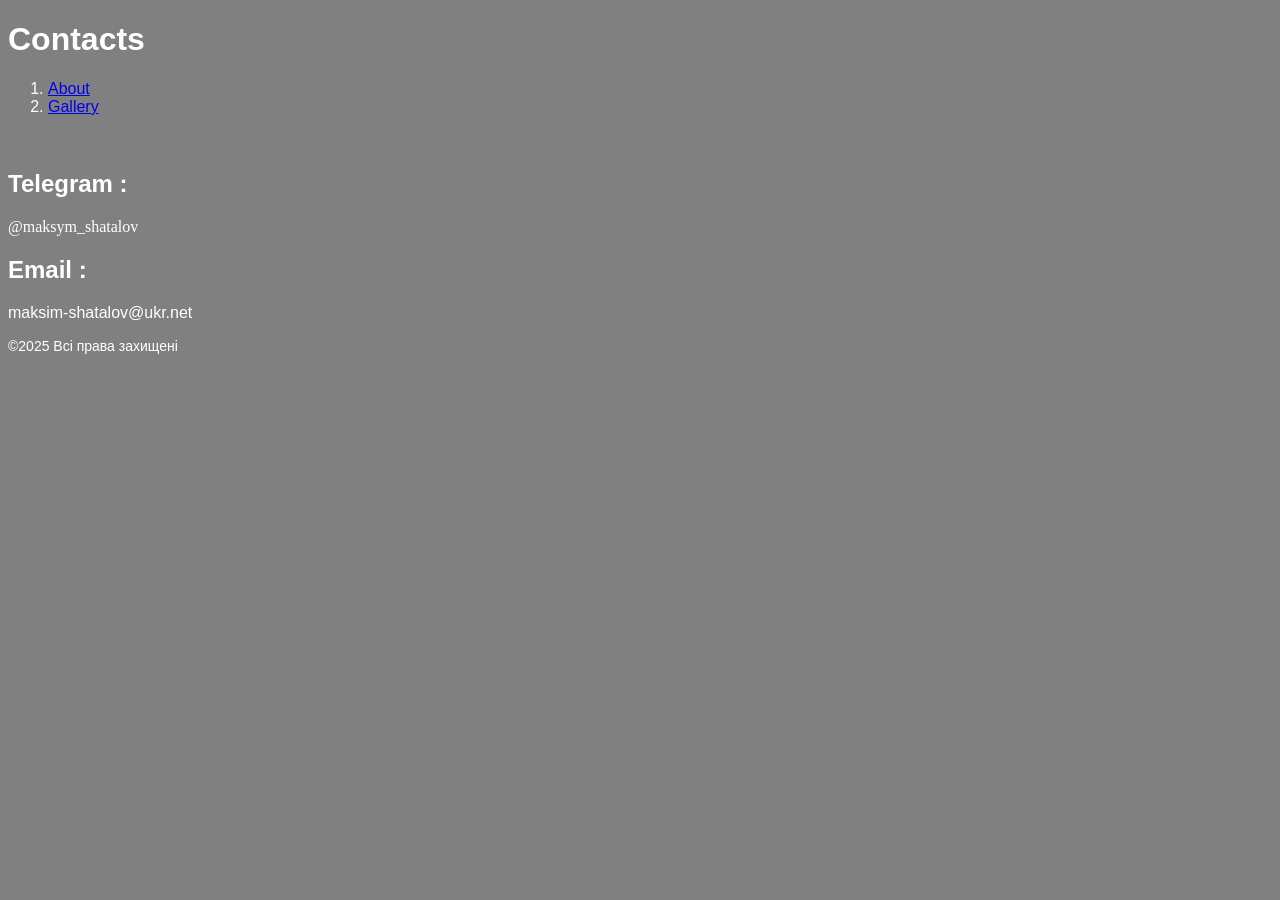
==== Pages_html_Shatalov/pages/contacts.html @ 5855006a "Add my folder with HTML files" ====
<!DOCTYPE html>
<html lang="en">
  <head>
    <meta charset="UTF-8">
    <meta name="viewport" content="width=device-width, initial-scale=1.0">
    <meta http-equiv="X-UA-Compatible" content="ie=edge">
    <title>Contacts</title>
    <link rel="stylesheet" href="style.css">
  </head>
<body style="background-color: grey;">
<font face="Arial" color="#FFFFFF">
    <header>
        <h1>Contacts</h1>
    <nav>
        <ol>
            <li><a href="../index.html">About</a></li>
            <li><a href="gallery.html">Gallery</a></li>
        </ol>
    </nav>
 </header>
 <main>
<img src ="" alt="" class="photo">
<h2>Telegram : </h2><p>  <font face="Times New Roman">@maksym_shatalov</font></p>
<h2>Email : </h2><p><font> maksim-shatalov@ukr.net </font></p>


 </main>
 <footer style="font-size: 14px;">
    ©2025 Всі права захищені
 </footer>
	<script src="index.js"></script>
  </body>
</html>
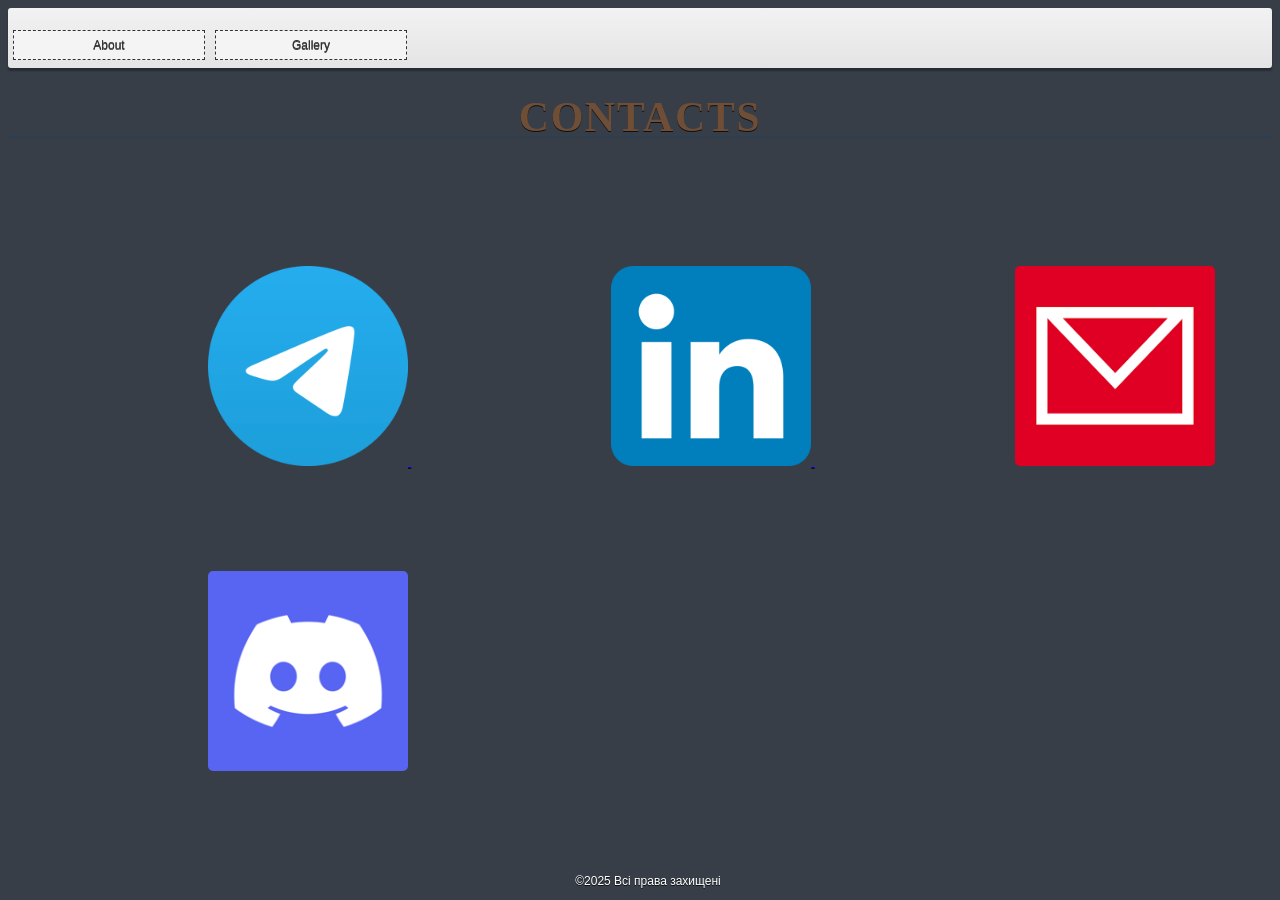
==== commit a7ba7bcd: "Updating my website" ====
--- a/Pages_html_Shatalov/pages/contacts.html
+++ b/Pages_html_Shatalov/pages/contacts.html
@@ -5,29 +5,44 @@
     <meta name="viewport" content="width=device-width, initial-scale=1.0">
     <meta http-equiv="X-UA-Compatible" content="ie=edge">
     <title>Contacts</title>
-    <link rel="stylesheet" href="style.css">
+    <link rel="stylesheet" href="css/style.css">
+	
+				<div class="header">
+				<div class="headerContent">
+							        <ul class="nav">
+						   <li><a href="../index.html">About</a></li>
+                           <li><a href="gallery.html">Gallery</a></li>
+					</ul>
+					</div>
+					</div>
+
   </head>
-<body style="background-color: grey;">
+<body>
+           
+
 <font face="Arial" color="#FFFFFF">
-    <header>
-        <h1>Contacts</h1>
-    <nav>
-        <ol>
-            <li><a href="../index.html">About</a></li>
-            <li><a href="gallery.html">Gallery</a></li>
-        </ol>
-    </nav>
- </header>
- <main>
-<img src ="" alt="" class="photo">
-<h2>Telegram : </h2><p>  <font face="Times New Roman">@maksym_shatalov</font></p>
-<h2>Email : </h2><p><font> maksim-shatalov@ukr.net </font></p>
+        <h1 class="TitlePage">Contacts</h1>
+        
+        
+        <a href="https://t.me/maksym_shatalov" target="_blank" class="image-link">
+    <img src="../photos/telegram.png" alt="Telegram">
+  </a>
+
+    <a href="https://www.linkedin.com/in/maksym-shatalov/" target="_blank" class="image-link">
+    <img src="../photos/LinkedIn.png" alt="LinkedIn">
+  </a>
+
+      <a href="mailto:maksim-shatalov@ukr.net" target="_blank" class="image-link">
+    <img src="../photos/email.png" alt="Email">
+  </a>
 
 
- </main>
- <footer style="font-size: 14px;">
-    ©2025 Всі права захищені
- </footer>
+      <a href="https://discord.com/channels/@me/" target="_blank" class="image-link">
+    <img src="../photos/Discord.png" alt="Discord">
+  </a>
+
+   <div class="footer"> ©2025 Всі права захищені</div>
+</font>
 	<script src="index.js"></script>
   </body>
 </html>
--- a/Pages_html_Shatalov/pages/css/style.css
+++ b/Pages_html_Shatalov/pages/css/style.css
@@ -0,0 +1,159 @@
+.header {
+	padding-top: 0px;
+	margin-bottom: 0px;
+}
+
+body {
+	background: #373e47 url("../photos/bg.jpg") repeat;
+	font-family: Arial;
+	font-size: 12px;
+	color: #e4e4e4;
+	line-height: 18px;
+	text-shadow: 0 1px 0 rgba(0,0,0,0.75);
+}
+.headerContent {
+	box-shadow: 0 3px 2px rgba(0,0,0,0.3);
+	-webkit-box-shadow: 0 3px 2px rgba(0,0,0,0.3);
+	-moz-box-shadow: 0 3px 2px rgba(0,0,0,0.3);
+	background-color: #f2f2f2;
+	background-repeat: no-repeat;
+    background-image: -ms-linear-gradient(top, #f2f2f2, #e4e4e4);
+    background-image: -webkit-gradient(linear, 0 0, 0 100%, from(#f2f2f2), to(#e4e4e4));
+    background-image: -webkit-linear-gradient(top, #f2f2f2, #e4e4e4);
+    background-image: -o-linear-gradient(top, #f2f2f2, #e4e4e4);
+    background-image: linear-gradient(top, #f2f2f2, #e4e4e4);
+    background-image: -moz-linear-gradient(top, #f2f2f2, #e4e4e4);
+	filter: progid:dximagetransform.microsoft.gradient(startColorstr='#f2f2f2', endColorstr='#e4e4e4', GradientType=0);
+	height: 50px;
+	border-radius: 3px;
+	-webkit-border-radius: 3px;
+	-moz-border-radius: 3px;
+	padding-top: 10px;
+}
+.wrapper {
+	width: 980px;
+	padding: 0 10px;
+	margin: 0 auto;
+	min-height: 100%;
+	position: relative;
+	
+}
+
+.footer {
+    position: absolute; 
+    bottom: 0; 
+    width: 100%; 
+    text-align: center; 
+    padding: 10px 0;
+}
+ ul.nav{
+                margin-left: 0px;
+                padding-left: 0px;
+				
+                list-style: none;
+            }
+            .nav li { 
+                float: left;
+            }
+            ul.nav a {
+                display: block;
+                width: 15em;
+                padding:5px;
+                margin: 0 5px;
+                background-color: #f4f4f4;
+                border: 1px dashed #333;
+                text-decoration: none;
+                color: #333;
+                text-align: center;
+            }
+            ul.nav a:hover{
+                background-color: #333;
+                color: #f4f4f4;
+            }
+			
+
+
+.TitlePage {
+  font-family: 'Georgia', serif;
+  font-size: 42px;
+  font-weight: 600;
+  color: #6f4e37;
+  text-align: center;
+  margin-top: 40px;
+  text-transform: uppercase;
+  letter-spacing: 1.5px;
+  border-bottom: 2px solid #2c3e50;
+  padding-bottom: 10px;
+}
+p {
+  max-width: 700px; 
+  text-align: left; 
+  margin: 0 auto; 
+}
+
+
+
+div.desc {
+  padding: 15px;
+  text-align: center;
+}
+
+  .image-link img {
+    border-radius: 5px; 
+    transition: transform 0.2s ease-in-out; 
+    width: 200px; 
+    height: auto; 
+    margin-left: 200px;
+    margin-top: 100px;
+
+  }
+  .image-link img:hover {
+    transform: scale(1.05); 
+  }
+
+
+  .gallery {
+      display: grid;
+      grid-template-columns: repeat(auto-fit, minmax(250px, 1fr));
+      gap: 15px;
+      padding: 20px;
+      max-width: 1200px;
+      margin: auto;
+    }
+
+    .gallery-item {
+      position: relative;
+      overflow: hidden;
+      border-radius: 10px;
+      box-shadow: 0 4px 8px rgba(0,0,0,0.1);
+      transition: transform 0.3s ease;
+    }
+
+    .gallery-item:hover {
+      transform: scale(1.03);
+    }
+
+    .gallery-item img {
+      width: 100%;
+      height: auto;
+      display: block;
+    }
+
+    .caption {
+      position: absolute;
+      bottom: 0;
+      background: rgba(0,0,0,0.6);
+      color: #fff;
+      width: 100%;
+      text-align: center;
+      padding: 10px;
+      font-size: 1rem;
+      opacity: 0;
+      transition: opacity 0.3s ease;
+    }
+
+    .gallery-item:hover .caption {
+      opacity: 1;
+    }
+
+  
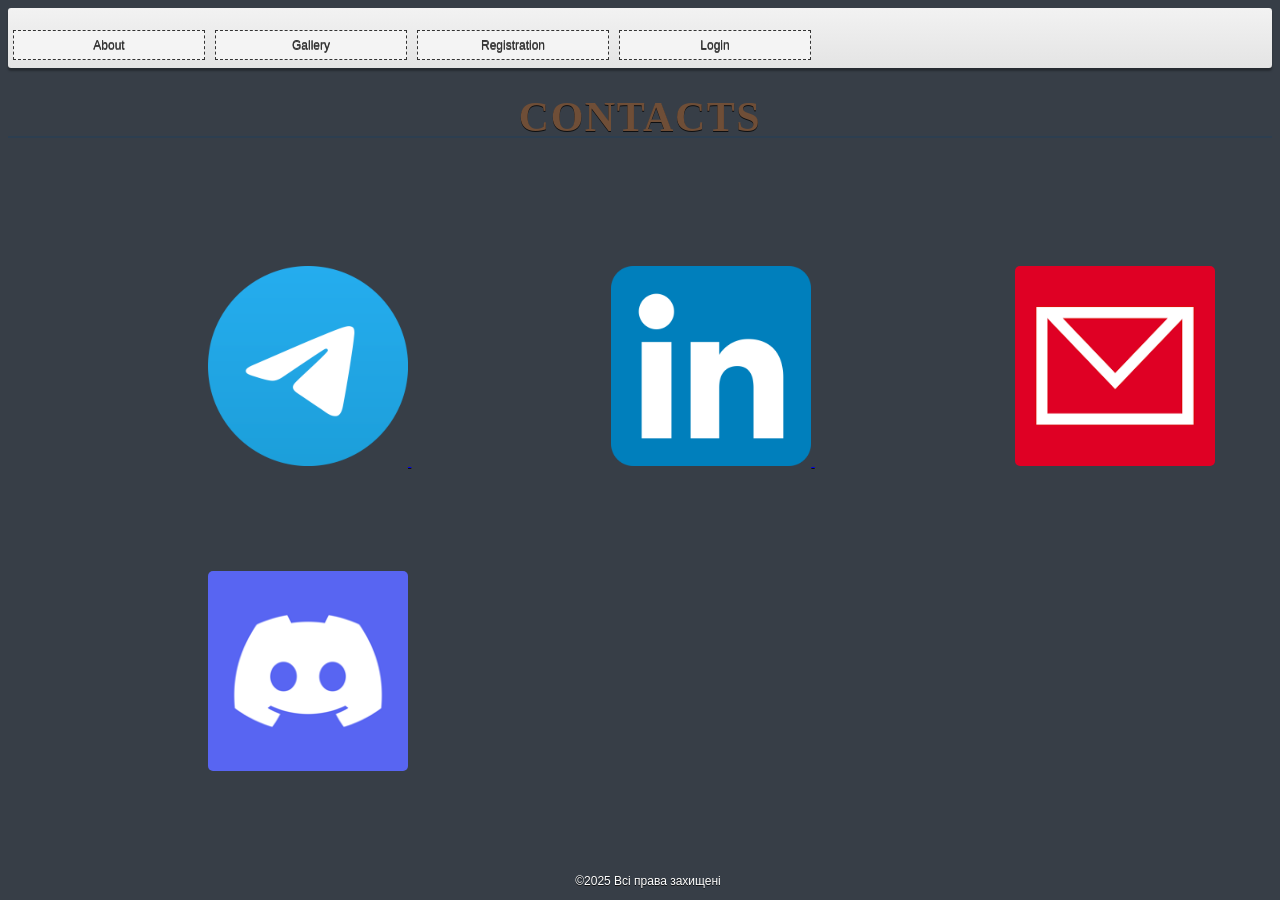
==== commit 78c62de8: "Updating my website" ====
--- a/Pages_html_Shatalov/pages/contacts.html
+++ b/Pages_html_Shatalov/pages/contacts.html
@@ -11,7 +11,10 @@
 				<div class="headerContent">
 							        <ul class="nav">
 						   <li><a href="../index.html">About</a></li>
-                           <li><a href="gallery.html">Gallery</a></li>
+                <li><a href="gallery.html">Gallery</a></li>
+                <li><a href="reg.html">Registration</a></li>
+                <li><a href="login.html">Login</a></li>
+
 					</ul>
 					</div>
 					</div>
@@ -43,6 +46,6 @@
 
    <div class="footer"> ©2025 Всі права захищені</div>
 </font>
-	<script src="index.js"></script>
+	<script src="js/index.js"></script>
   </body>
 </html>
--- a/Pages_html_Shatalov/pages/css/style.css
+++ b/Pages_html_Shatalov/pages/css/style.css
@@ -156,4 +156,31 @@
       opacity: 1;
     }
 
-  +  
+    input {
+  width: 100%;
+  padding: 10px;
+  margin: 8px 0;
+  border: 1px solid #ccc;
+  border-radius: 5px;
+}
+
+button {
+  width: 100%;
+  padding: 10px;
+  background-color: #0077cc;
+  color: white;
+  border: none;
+  border-radius: 5px;
+  cursor: pointer;
+}
+
+button:hover {
+  background-color: #005fa3;
+}
+
+#message {
+  margin-top: 15px;
+  font-weight: bold;
+  color: #cc0000;
+}
